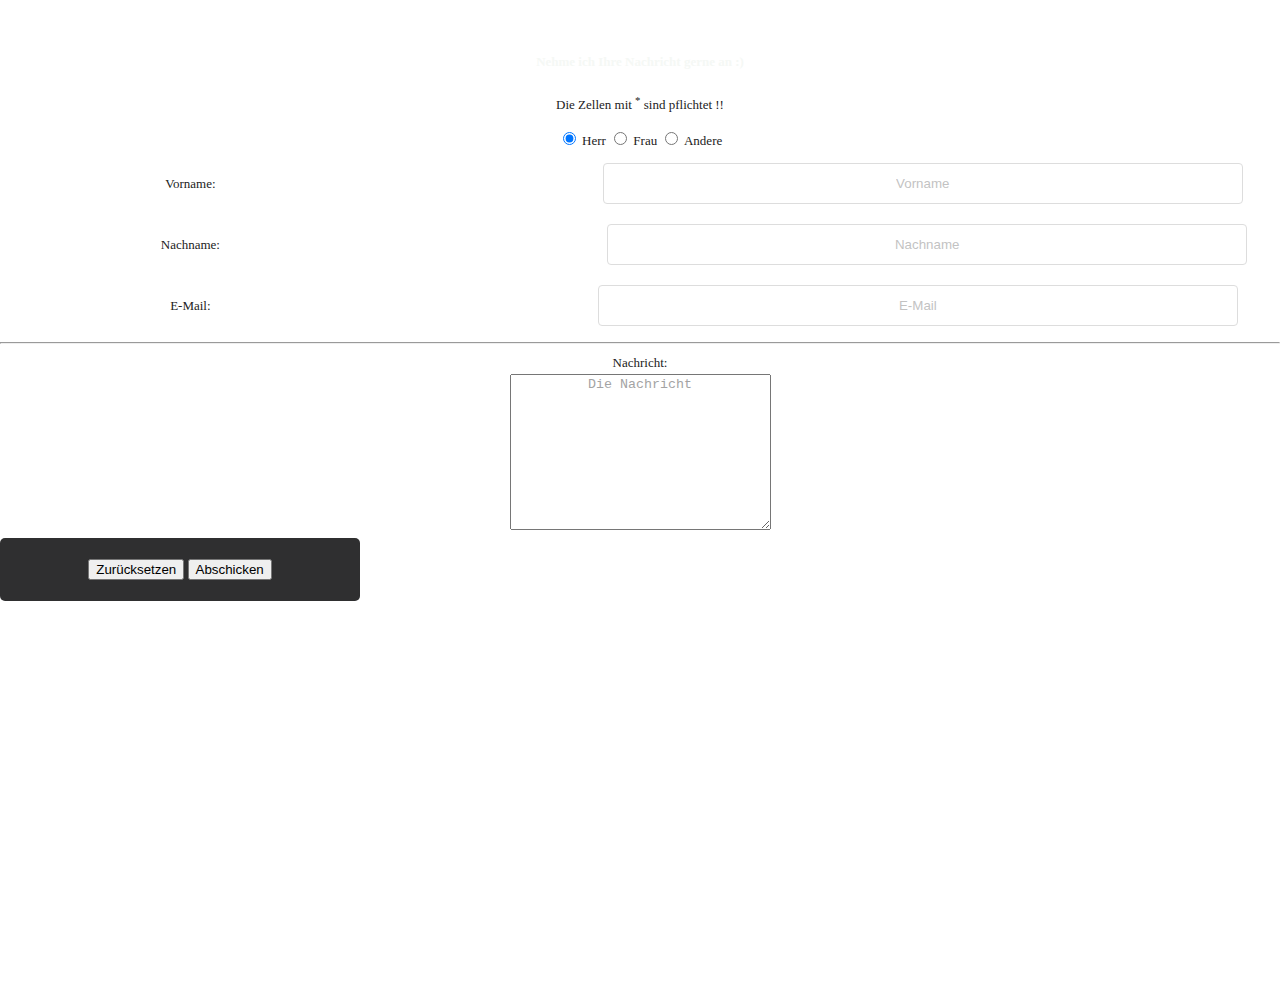
==== Kontakt.html @ 3f25ebb2 "the personal page after fixing the bottom" ====
<!DOCTYPE html>
<html lang="en">
<head>
    <meta charset="UTF-8">
    <meta name="kontakt">
    <meta name="viewport" content="width=device-width, initial-scale=1.0">
    <title>Kontakt</title>
    <link rel="stylesheet" href="kontakt.css">
</head>
<body>
    <form>
    <section>
        <div><h4>Nehme ich Ihre Nachricht gerne an :) </h4></div>
        <div>
            <p>Die Zellen mit <sup>*</sup> sind pflichtet !!</p>
        </div>
         <div>
                <input id="herr" type="radio" name="Anrede" value="herr" checked>
                <label for="herr"> Herr</label>
            
                <input id="frau" type="radio" name="Anrede" value="frau" >
                <label for="frau">Frau</label>
            
                <input id="and" type="radio" name="Anrede" value="andere" >
                <label for="and">Andere</label>
        </div> 
            
            <!-- <form method="post">
                <div>
                <label for="anrede" >Anrede:    *</label>
                <select name="anrede" id="anrede" required autofocus>
                    <option value="Herr">Herr</option>
                    <option value="Frau">Frau</option>
                    <option value="Andere">Andere</option>
                </select> -->
    </section>
            <div>
                 <label for="vor">Vorname:</label>
                 <input id="vor" type="text" required placeholder="Vorname" name="Vorname">
            </div>
            <div>
                <label for="nach">Nachname:</label>
                 <input id="nach" type="text" required placeholder="Nachname" name="Nachname">
            </div>
            <div>
                <label for="mail">E-Mail:</label>
                <input id="mail" type="email" required placeholder="E-Mail" name="email">
            </div>
            <hr>
            <div>   <label for="nachricht">Nachricht:</label></div>
            <div>
               <textarea name="nachricht" id="nachricht" cols="30" rows="10" placeholder="Die Nachricht" name="Nachricht"></textarea>
            </div>
            <div class="button" >
                <input type="reset" class="reset" value="Zurücksetzen" name="reset">
                <input type="submit" class="submit" value="Abschicken" name="submit">
            </div>
            
    </form>
    
</body>
</html>
---- kontakt.css ----
body{
    background-image:url(https://www.pixelstalk.net/wp-content/uploads/images6/Dark-Anime-Wallpaper-4K-Desktop.jpg);
    background-repeat: no-repeat;
    background-attachment:center ;
    background-position: sticky;
    background-size: cover;
    overflow-x: hidden;
    overflow-y: scroll;
    line-height: 1.6;
    text-align: center;
    font-size: 13px;
    line-height: 1.8;
    color: #222;
    font-weight: 400;
    font-family: Poppins;
    min-height: 100%;
    min-width: 100%;
    padding-top: 50px;
    margin: 0;

}
::selection{
    background-color: rgb(166, 233,166);
    color: rgb(113, 113, 211);
}

h4{
    text-align: center;
    color: rgb(245, 248, 245);
    position: relative;
    margin-top: 0;
    padding-top: 0;
}
p{
    font-size: small;
}

::placeholder,input[type=text], select,[type=email]{
    text-align: center;
    opacity: 66%;
}

input[type=text], select, [type=email] {
    width: 50%;
    padding: 12px 30px;
    margin: 10px 0;
    display: inline-block;
    border: 1px solid #ccc;
    border-radius: 4px;
    box-sizing: border-box;
    position: relative;
    left: 30%;
    margin-right: 20%;
}


input[type=text]:hover, select:hover,[type=email]:hover{
    outline: none;
    background-color: #6fb98f;
    border: 2px solid rgb(105, 7, 105);
    color: #222;
}


.button{
    background-color: rgb(47, 47, 48);
    text-align: center;
    border-radius: 5px;
    width: 25%;
    padding: 20px;
    position: relative;
    margin-bottom: 400px; 
    position: center;
}

.reset:hover,.submit:hover{
    outline: none;
    background-color: #6fb98f;
    border: 2px solid rgb(105, 7, 105);
    color: rgb(235, 36, 36);
}


.submit:focus{
    width: 230px;
    border-color: #6fb98f;
  }
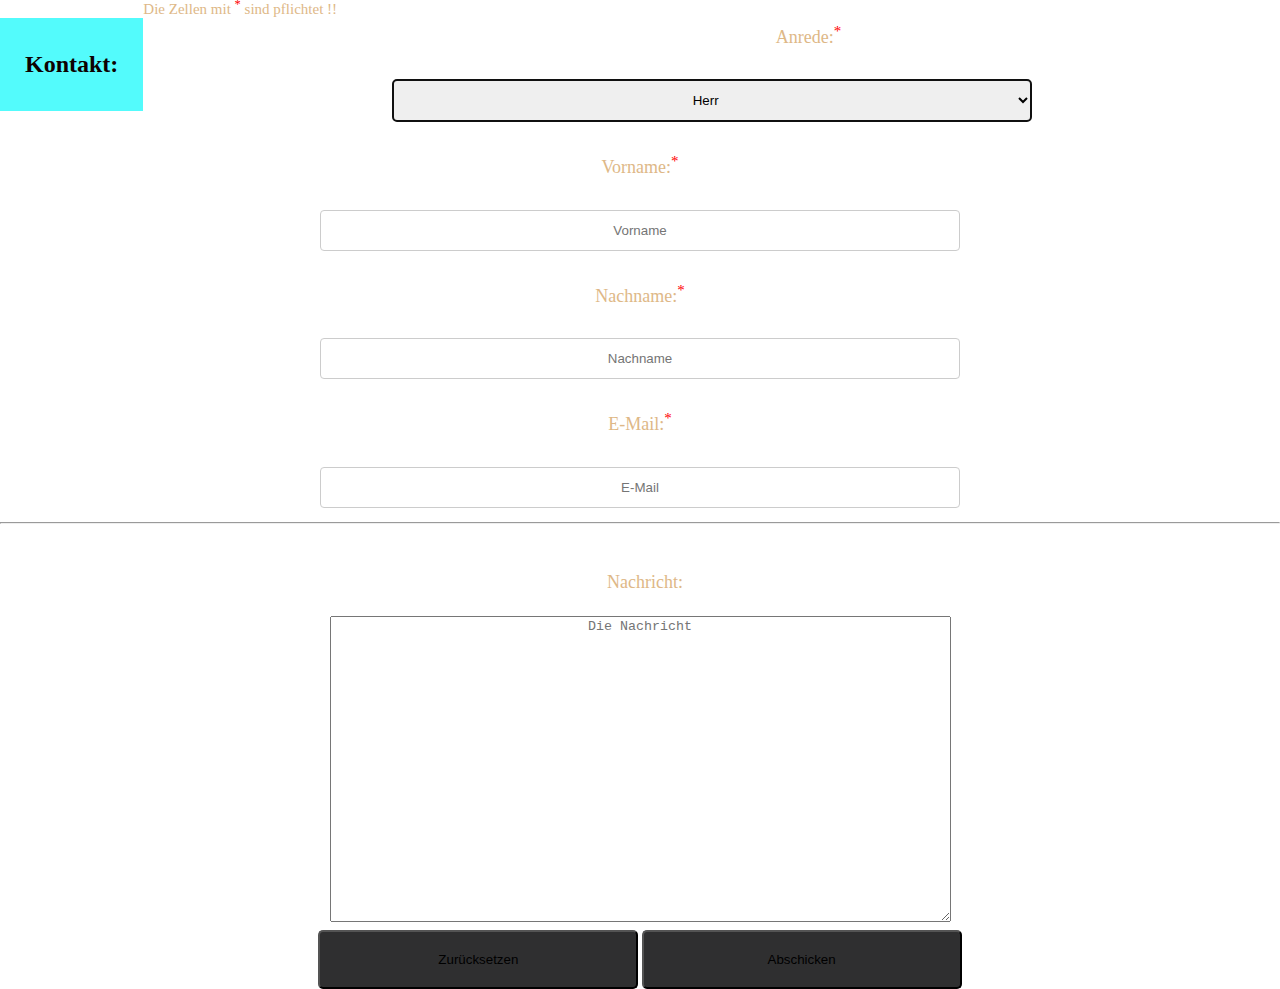
==== commit 6476c567: "modify kontakt background , bottom page, the button" ====
--- a/Kontakt.html
+++ b/Kontakt.html
@@ -1,5 +1,6 @@
 <!DOCTYPE html>
 <html lang="en">
+
 <head>
     <meta charset="UTF-8">
     <meta name="kontakt">
@@ -7,56 +8,53 @@
     <title>Kontakt</title>
     <link rel="stylesheet" href="kontakt.css">
 </head>
+
 <body>
-    <form>
-    <section>
-        <div><h4>Nehme ich Ihre Nachricht gerne an :) </h4></div>
+    <h4>Kontakt: </h4>
+    <p id="verweis">Die Zellen mit <sup>*</sup> sind pflichtet !!</p>
+    <form method="post">
+
+        <label for="anrede"><p>Anrede:<sup>*</sup></p></label>
+
+        <select name="anrede" id="anrede" required autofocus>
+            <option value="Herr">Herr</option>
+            <option value="Frau">Frau</option>
+            <option value="Andere">Andere</option>
+        </select>
+
+
+        <label for="vorName">
+            <p>Vorname:<sup>*</sup></p>
+        </label>
+        <input id="vor" type="text" required placeholder="Vorname" name="Vorname">
+
+        <label for="nach">
+            <p>Nachname:<sup>*</sup></p>
+        </label>
+        <input id="nach" type="text" required placeholder="Nachname" name="Nachname">
+
+        <label for="mail">
+            <p>E-Mail:<sup>*</sup></p>
+        </label>
+        <input id="mail" type="email" required placeholder="E-Mail" name="email">
+
+        <hr>
+        <label for="nachricht">
+            <p class="massage">Nachricht:</p>
+        </label>
+
+        <textarea name="nachricht" id="nachricht" cols="75" rows="20" placeholder="Die Nachricht"
+            name="Nachricht"></textarea>
+
+
         <div>
-            <p>Die Zellen mit <sup>*</sup> sind pflichtet !!</p>
+            <input type="reset" class="reset" value="Zurücksetzen" name="reset">
+            <input type="submit" class="submit" value="Abschicken" name="submit">
         </div>
-         <div>
-                <input id="herr" type="radio" name="Anrede" value="herr" checked>
-                <label for="herr"> Herr</label>
-            
-                <input id="frau" type="radio" name="Anrede" value="frau" >
-                <label for="frau">Frau</label>
-            
-                <input id="and" type="radio" name="Anrede" value="andere" >
-                <label for="and">Andere</label>
-        </div> 
-            
-            <!-- <form method="post">
-                <div>
-                <label for="anrede" >Anrede:    *</label>
-                <select name="anrede" id="anrede" required autofocus>
-                    <option value="Herr">Herr</option>
-                    <option value="Frau">Frau</option>
-                    <option value="Andere">Andere</option>
-                </select> -->
-    </section>
-            <div>
-                 <label for="vor">Vorname:</label>
-                 <input id="vor" type="text" required placeholder="Vorname" name="Vorname">
-            </div>
-            <div>
-                <label for="nach">Nachname:</label>
-                 <input id="nach" type="text" required placeholder="Nachname" name="Nachname">
-            </div>
-            <div>
-                <label for="mail">E-Mail:</label>
-                <input id="mail" type="email" required placeholder="E-Mail" name="email">
-            </div>
-            <hr>
-            <div>   <label for="nachricht">Nachricht:</label></div>
-            <div>
-               <textarea name="nachricht" id="nachricht" cols="30" rows="10" placeholder="Die Nachricht" name="Nachricht"></textarea>
-            </div>
-            <div class="button" >
-                <input type="reset" class="reset" value="Zurücksetzen" name="reset">
-                <input type="submit" class="submit" value="Abschicken" name="submit">
-            </div>
-            
+
+
     </form>
-    
+
 </body>
+
 </html>--- a/kontakt.css
+++ b/kontakt.css
@@ -1,8 +1,8 @@
 body{
     background-image:url(https://www.pixelstalk.net/wp-content/uploads/images6/Dark-Anime-Wallpaper-4K-Desktop.jpg);
     background-repeat: no-repeat;
-    background-attachment:center ;
-    background-position: sticky;
+    background-attachment:scroll ;
+    background-position:center;
     background-size: cover;
     overflow-x: hidden;
     overflow-y: scroll;
@@ -10,47 +10,67 @@
     text-align: center;
     font-size: 13px;
     line-height: 1.8;
-    color: #222;
+    color:burlywood;
     font-weight: 400;
     font-family: Poppins;
     min-height: 100%;
     min-width: 100%;
-    padding-top: 50px;
     margin: 0;
 
 }
-::selection{
-    background-color: rgb(166, 233,166);
-    color: rgb(113, 113, 211);
-}
+
 
 h4{
     text-align: center;
-    color: rgb(245, 248, 245);
+    color: rgb(13, 1, 1);
     position: relative;
+    float: inline-start;
+    background-color:rgb(83 251 252);
     margin-top: 0;
-    padding-top: 0;
+    padding: 25px;
+    /* opacity:95%; */
+    font-size: 24px;
+    font-family: 'Times New Roman', Times, serif;
+    
+
+}
+
+
+sup{
+    color: red;
 }
 p{
-    font-size: small;
+    font-size: large;
+    text-align: center;
+}
+#verweis{
+    float: left;
+    font-size: 15px;
+    margin-top: -25px;
+}
+
+.massage{
+    text-align: center;
+    padding-top: 24px;
+    margin-left: 10px;
+    color: burlywood;
+  
 }
 
 ::placeholder,input[type=text], select,[type=email]{
     text-align: center;
-    opacity: 66%;
+   
 }
 
 input[type=text], select, [type=email] {
     width: 50%;
-    padding: 12px 30px;
-    margin: 10px 0;
+    padding: 12px 20px;
+    margin: 8px 0;
     display: inline-block;
     border: 1px solid #ccc;
     border-radius: 4px;
     box-sizing: border-box;
     position: relative;
-    left: 30%;
-    margin-right: 20%;
 }
 
 
@@ -59,29 +79,27 @@
     background-color: #6fb98f;
     border: 2px solid rgb(105, 7, 105);
     color: #222;
+    text-align: center;
 }
 
 
-.button{
+.reset, .submit{
     background-color: rgb(47, 47, 48);
     text-align: center;
     border-radius: 5px;
     width: 25%;
     padding: 20px;
     position: relative;
-    margin-bottom: 400px; 
-    position: center;
+    margin-bottom: 0px;
+    
+
 }
 
 .reset:hover,.submit:hover{
     outline: none;
     background-color: #6fb98f;
-    border: 2px solid rgb(105, 7, 105);
-    color: rgb(235, 36, 36);
+    border: 2px solid rgb(167, 17, 54);
+    color: #222;
+
 }
 
-
-.submit:focus{
-    width: 230px;
-    border-color: #6fb98f;
-  }